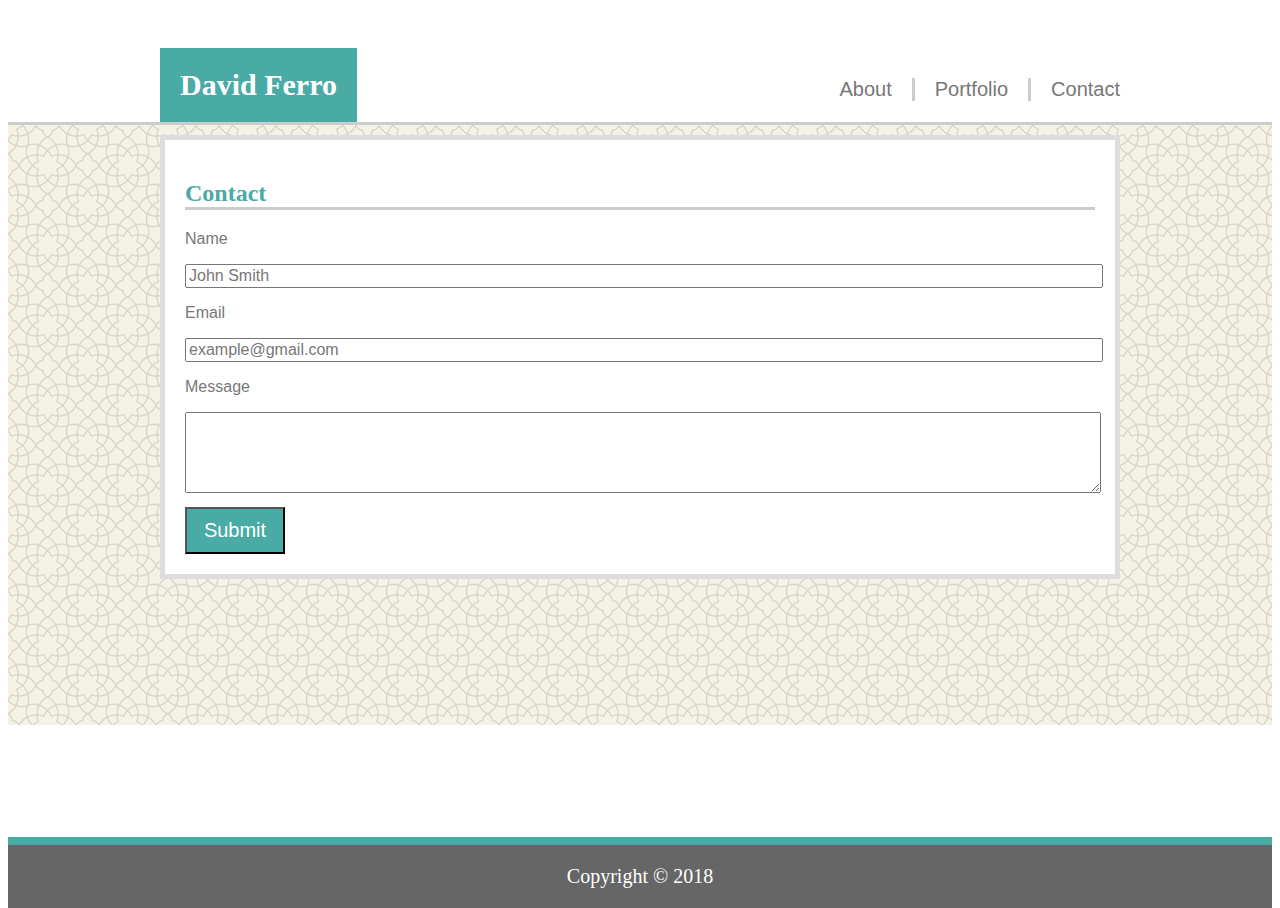
==== contact.html @ b06664e7 "files from basic portfolio" ====
<!doctype html>
<html lang="en-us">

    <head>
        <meta charset="UTF-8">
        <title>
            Contact David Ferro
        </title>
        <link rel="stylesheet" type="text/css" href="assets/css/style.css">
    </head>

    <body>

        <div class="content">
        
        <header>        
            <h1 id="headerBox1">
                David Ferro
            </h1>

            <div id="headerBox2">
                <div id="headerLink3">
                    <a href="#">Contact</a>
                </div>
                <div id="headerLink2">
                    <a href="portfolio.html">Portfolio</a>
                </div>
                <div id="headerLink1">
                    <a href="index.html">About</a>
                </div>
            </div>
        </header>

        <section id="mainContent">
            <div class="mainContentBox">
                <h2>
                    Contact
                </h2>

                <form class="contactBox" action="#">
                    <p class="contactText">
                        Name
                    </p>
                    <input class="nameEmailInput" type="text" name="name" value="John Smith"><br>
                    <p class="contactText">
                        Email
                    </p>
                    <input class="nameEmailInput" type="text" name="email" value="example@gmail.com"><br>
                    <p class="contactText">
                        Message
                    </p>                    
                    <textarea class="messageInput" cols="60" rows="5" name="message"></textarea>
                    <br>
                    <input class="submit" type="submit" value="Submit">
                </form>

            </div>
        </section>

        </div>

        <footer class="footer">
            Copyright &copy; 2018
        </footer>
        
    </body>

</html>
---- assets/css/style.css ----
html, body {
    height:100%;
}

body {
    display:flex;
    flex-direction: column;
}

.content {
    flex: 1 0 auto;
}

header {
    width: 960px;
    height:94px;
    background: #ffffff;
    margin:20px auto 0px auto;
    
}

#headerBox1 {
    background: #4aaaa5;
    color: #ffffff;
    font-family: 'Georgia', Times, Times New Roman, serif;
    float: left;
    width:auto;
    padding: 20px;
    font-size: 30px;
}

#headerBox2 {
    float:right;
    width:360px;
    height:94px;

}

#headerLink1 {
    border-style:solid;
    border-color:#cccccc;
    border-width: 0px 3px 0px 0px;
    padding:0px 20px 0px 20px;
    margin: 50px 0px 20px 0px;
    float:right;
}

#headerLink1 a {
    color:#777777;
    font-family:'Arial', 'Helvetica Neue', Helvetica, sans-serif;
    text-decoration:none;
    font-size:20px;
}

#headerLink2 {
    border-style:solid;
    border-color:#cccccc;
    border-width: 0px 3px 0px 0px;
    padding:0px 20px 0px 20px;
    margin: 50px 0px 20px 0px;
    float:right;
}

#headerLink2 a {
    color:#777777;
    font-family:'Arial', 'Helvetica Neue', Helvetica, sans-serif;
    text-decoration:none;
    font-size:20px;
    }

#headerLink3 {
    padding:0px 0px 0px 20px;
    margin: 50px 0px 20px 0px;
    float:right;
}

#headerLink3 a {
    color:#777777;
    font-family:'Arial', 'Helvetica Neue', Helvetica, sans-serif;
    text-decoration:none;
    font-size:20px;
}

#mainContent {
    width: auto;
    background-image: url("oriental.png");
    border-style:solid;
    border-width: 3px 0px 0px 0px;
    border-color: #cccccc;
    padding-bottom: 10%;
}

.mainContentBox {
    width:910px;
    background-color: #ffffff;
    margin: 10px auto 20px auto;
    padding:20px;
    border-color: #dddddd;
    border-width:5px;
    border-style:solid;
}

h2 {
    width:100%;
    color: #4aaaa5;
    font-family: 'Georgia', Times, Times New Roman, serif;
    border-style: solid;
    border-color: #cccccc;
    border-width: 0px 0px 3px 0px;
}

#headshot {
    float:left;
    margin-right: 20px;
    margin-bottom: 20px;
    border-style: solid;
    border-color: #dddddd;
    border-width: 1px;
}

.bioText {
    font-family:'Arial', 'Helvetica Neue', Helvetica, sans-serif;
    color: #777777;
}

.contactText {
    font-family:'Arial', 'Helvetica Neue', Helvetica, sans-serif;
    color: #777777;
}

.nameEmailInput {
    width:100%;
    font-family:'Arial', 'Helvetica Neue', Helvetica, sans-serif;
    color: #777777;
    font-size:16px;
}

.messageInput {
    width:100%;
    font-family:'Arial', 'Helvetica Neue', Helvetica, sans-serif;
    color: #777777;
    margin-bottom: 10px;
}

.submit {
    width:100px;
    background-color: #4aaaa5;
    color: #ffffff;
    padding:10px;
    font-size:20px;
}

.projects{
    position:relative;
    height:900px;
}

.box {
    position:absolute;
}

.Text {
    color: #ffffff;
    background-color: #4aaaa5;
    font-family: 'Georgia', Times, Times New Roman, serif;
    font-size:20px;
    padding:20px;
    text-decoration: none;
}

#textBoxHangman {
    width:250px;
    height:auto;
    background-color: #4aaaa5;
    text-align:center;
    padding:20px 0px;
    position: absolute;
    top:155px;
    z-index:2;
    opacity:0.9;
}

#hangmanImg{
    position:absolute;
    z-index:1;
    top:0px;
}

#textBoxRPG {
    width:250px;
    height:auto;
    background-color: #4aaaa5;
    text-align:center;
    padding:20px 0px;
    position: absolute;
    top:155px;
    left: 350px;
    z-index:2;
    opacity:0.9;
}

#RPGImg{
    position:absolute;
    left:350px;
    top:0px;
    z-index:1;
}

#textBoxTrivia {
    width:250px;
    height:auto;
    background-color: #4aaaa5;
    text-align:center;
    padding:20px 0px;
    position: absolute;
    top:445px;
    z-index:2;
    opacity:0.9;
}

#triviaImg{
    position:absolute;
    top:290px;
    z-index:1;
}

#textBoxWidget {
    width:250px;
    height:auto;
    background-color: #4aaaa5;
    text-align:center;
    padding:20px 0px;
    position: absolute;
    top:445px;
    left:350px;
    z-index:2;
    opacity:0.9;
}

#widgetImg{
    position:absolute;
    top:290px;
    left:350px;
    z-index:1;
}

#textBoxRock {
    width:250px;
    height:auto;
    background-color: #4aaaa5;
    text-align:center;
    padding:20px 0px;
    position: absolute;
    top:735px;
    z-index:2;
    opacity:0.9;
}

#rockImg {
    position:absolute;
    top:580px;
    z-index:1;
}

.footer {
    width:auto;
    flex-shrink: 0;
    font-size: 20px;
    padding: 20px;
    color: #ffffff;
    background-color: #666666;
    border-style: solid;
    border-width: 8px 0px 0px 0px;
    border-color: #4aaaa5;
    text-align: center;
    text-emphasis: bold;
}
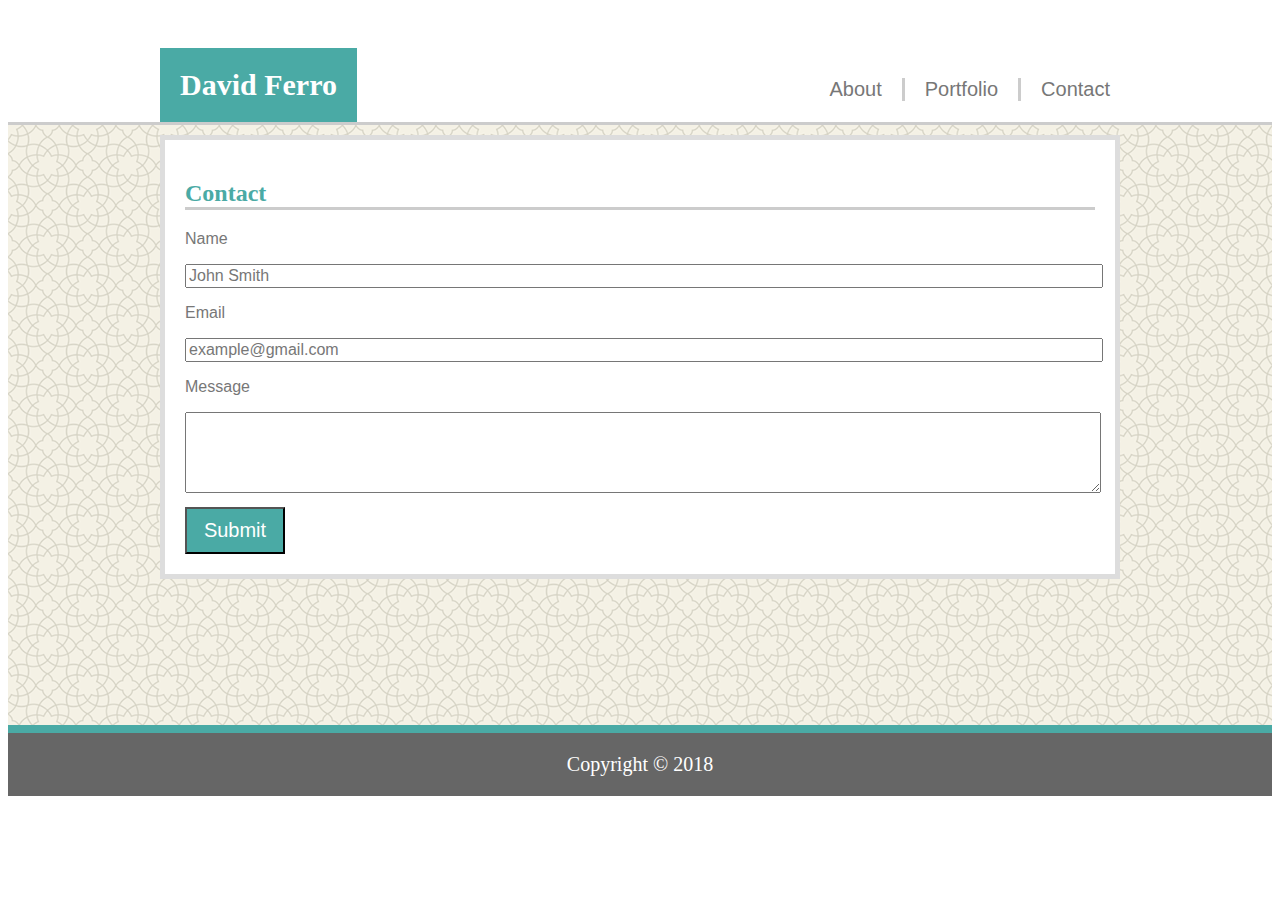
==== commit f67d1142: "media queries added in" ====
--- a/contact.html
+++ b/contact.html
@@ -7,9 +7,12 @@
             Contact David Ferro
         </title>
         <link rel="stylesheet" type="text/css" href="assets/css/style.css">
+        <meta name="viewport" content="width=device-width, initial-scale=1">
     </head>
 
     <body>
+
+    <div class="wrapper">
 
         <div class="content">
         
@@ -62,6 +65,8 @@
         <footer class="footer">
             Copyright &copy; 2018
         </footer>
+
+    </div>
         
     </body>
 
--- a/assets/css/style.css
+++ b/assets/css/style.css
@@ -2,7 +2,7 @@
     height:100%;
 }
 
-body {
+.wrapper {
     display:flex;
     flex-direction: column;
 }
@@ -70,7 +70,7 @@
 
 #headerLink3 {
     padding:0px 0px 0px 20px;
-    margin: 50px 0px 20px 0px;
+    margin: 50px 10px 20px 0px;
     float:right;
 }
 
@@ -276,5 +276,149 @@
     text-emphasis: bold;
 }
 
-
-
+@media screen and (max-width: 980px) {
+
+    header {
+        width: 760px;
+        margin: auto;
+    }
+    
+    .mainContentBox {
+        width:710px;
+        margin: 10px auto auto auto;
+    }
+
+}
+
+@media screen and (max-width: 768px) {
+    header {
+        width: 630px;
+        margin: auto;
+    }
+    
+    .mainContentBox {
+        width:580px;
+        margin: 10px auto auto auto;
+    }
+
+    #textBoxRPG {
+        left:270px;
+    }
+
+    #RPGImg{
+        left:270px;
+    }
+
+    #textBoxWidget {
+        left:270px;
+    }
+    
+    #widgetImg{
+        left:270px;
+    }
+}
+
+@media screen and (max-width: 640px) {
+    header {
+        width: 510px;
+        margin: 0px;
+        height: 125px;
+    }
+    
+    #headerBox1 {
+        text-align: center;
+        width: 510px;
+        float:none;
+        height: auto;
+        margin: 0px;
+    }
+
+    #headerBox2 {
+        float:left;
+        width:510px;
+        height:auto;
+        margin: 10px 0px 0px 0px;
+    }
+    
+    #headerLink1 {
+        margin: auto 0px 20px 0px;
+        float:right;
+        width:25%;
+        text-align: center;
+    }
+    
+    #headerLink2 {
+        margin: auto 0px 20px 0px;
+        float:right;
+        width:25%;
+        text-align: center;
+    }
+   
+    #headerLink3 {
+        margin: auto 10px 20px 0px;
+        float:right;
+        width:25%;
+        text-align: center;
+    }
+    
+    #headerLink3 a {
+        color:#777777;
+        font-family:'Arial', 'Helvetica Neue', Helvetica, sans-serif;
+        text-decoration:none;
+        font-size:20px;
+    }
+
+    #mainContent {
+        margin:0px;
+    } 
+
+    .mainContentBox {
+        width:460px;
+        margin: 10px auto auto auto;
+    }
+
+    .mainPortfolioBox {
+        height:1550px;
+    }
+
+    #textBoxRPG {
+        top:445px;
+        left: 0px;
+    }
+    
+    #RPGImg{
+        top:290px;
+        left:0px;
+    }
+    
+    #textBoxTrivia {
+        top:735px;
+        left: 0px;
+    }
+    
+    #triviaImg{
+        top:580px;
+        left:0px;
+    }
+    
+    #textBoxWidget {
+        top:1025px;
+        left:0px;
+    }
+    
+    #widgetImg{
+        top:870px;
+        left:0px;
+    }
+    
+    #textBoxRock {
+        top:1315px;
+        left: 0px;
+    }
+    
+    #rockImg {
+        top:1160px;
+        left: 0px;
+        margin-bottom:10px;
+    }
+}